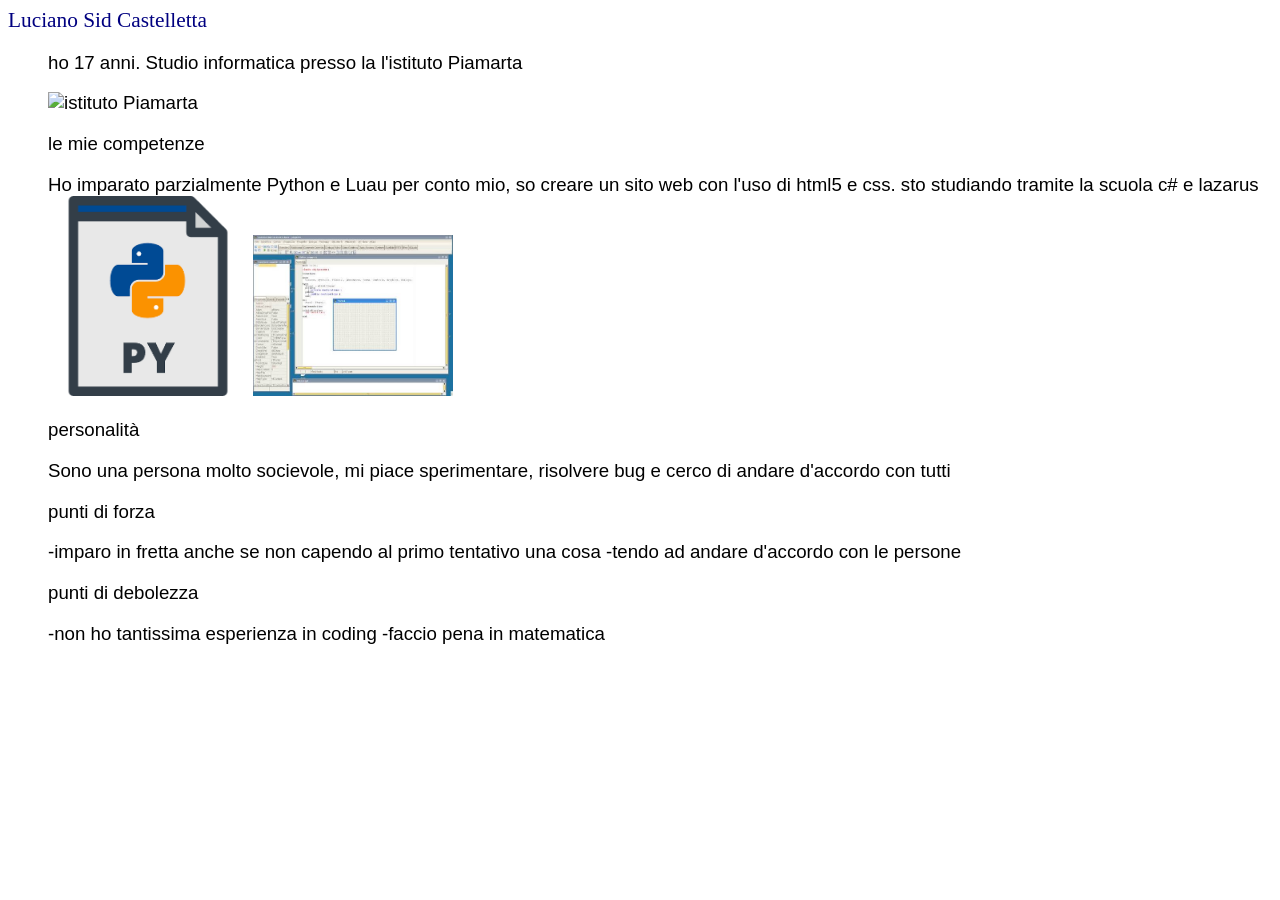
==== progetti html/index.html @ a8c0a94f "Add files via upload" ====
<!DOCTYPE html>
<html lang="it">
<head>
<meta charset="utf-8">
<titolo>Luciano Sid Castelletta</titolo>
<style>
body { font-family: Arial, sans-serif; font-size: 14pt; background-color: white; }
titolo { font-family: "Times New Roman", serif; font-size: 20pt; color: navy;}
titolo { font-family: "Times New Roman", serif; font-size: 16pt; color: navy;
}
img { width: 200px; }
</style>
</head>
<body>
<ul>
<info>ho 17 anni. Studio informatica presso la l'istituto Piamarta</info>
</ul>
<ul>
<img src="piamerta.jfif" alt="istituto Piamarta">
</ul>
<ul>
<sottotitolo>le mie competenze</sottotitolo>
</ul>
<ul>
<body>Ho imparato parzialmente Python e Luau per conto mio, so creare un sito web con l'uso di html5 e css. sto studiando tramite la scuola c# e lazarus</body>
<img src="Py.png" alt=Python> <img src="lazarus.jfif" alt=lazarus>
</ul>
<ul>
<sottotitolo>personalità</sottotitolo>
</ul>
<ul>
<body>Sono una persona molto socievole, mi piace sperimentare, risolvere bug e cerco di andare d'accordo con tutti</body>
</ul>
<ul>
<sottotitolo>punti di forza</sottotitolo>
</ul>
<ul>
<body>-imparo in fretta anche se non capendo al primo tentativo una cosa</body>
<body>-tendo ad andare d'accordo con le persone</body>
</ul>
<ul>
<sottotitolo>punti di debolezza</sottotitolo>
</ul>
<ul>
<body>-non ho tantissima esperienza in coding</body>
<body>-faccio pena in matematica</body>
</ul>
<body></body>
<sottotitolo></sottotitolo>
<img src="" alt=>
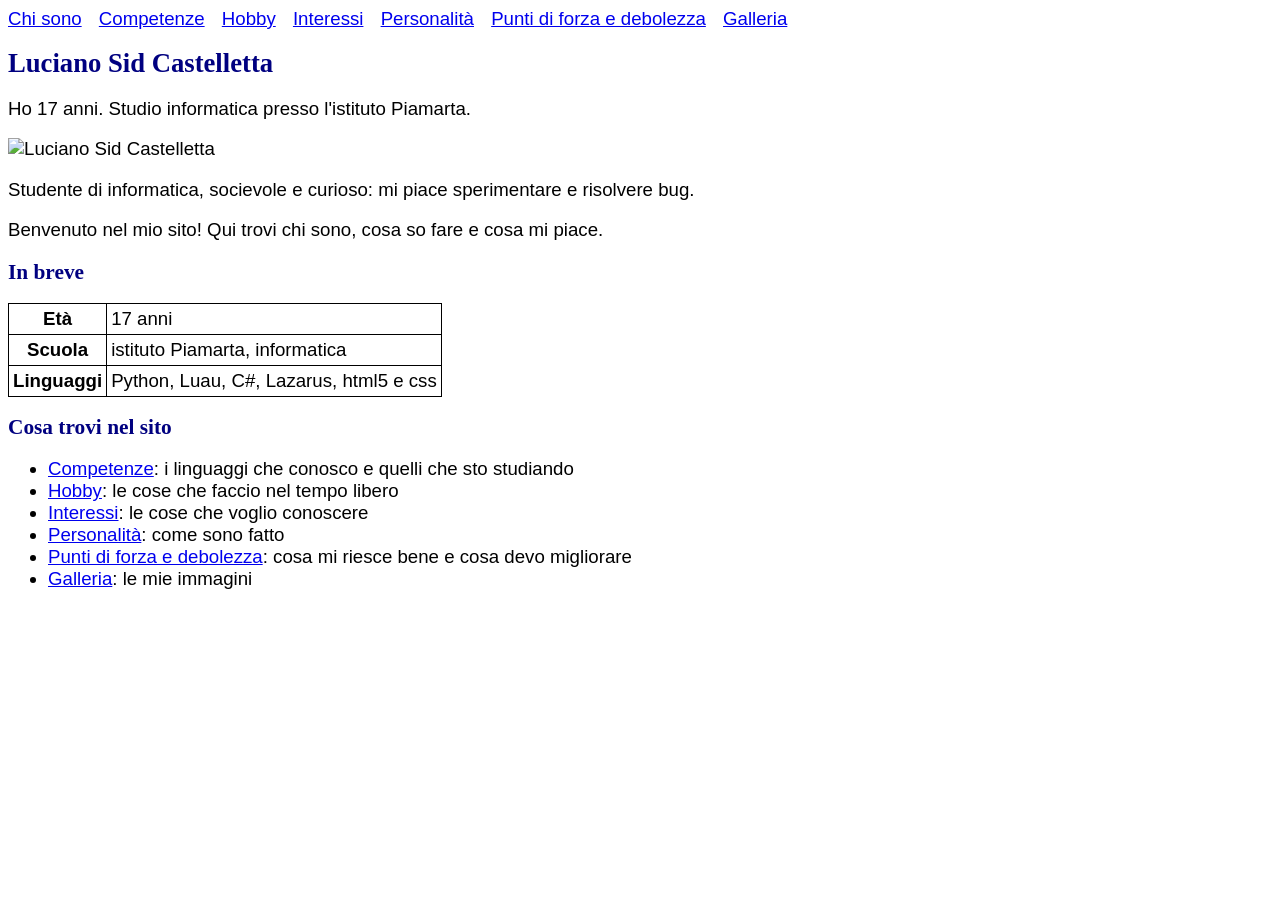
==== commit 7b3bfd65: "nuova versione del sito ho fatto una pagina principale con l'index, poi ho fatto sezioni a parte per" ====
--- a/progetti html/index.html
+++ b/progetti html/index.html
@@ -1,53 +1,51 @@
-
-
-
-<!DOCTYPE html>
-<html lang="it">
-<head>
-<meta charset="utf-8">
-<titolo>Luciano Sid Castelletta</titolo>
-<style>
-body { font-family: Arial, sans-serif; font-size: 14pt; background-color: white; }
-titolo { font-family: "Times New Roman", serif; font-size: 20pt; color: navy;}
-titolo { font-family: "Times New Roman", serif; font-size: 16pt; color: navy;
-}
-img { width: 200px; }
-</style>
-</head>
-<body>
-<ul>
-<info>ho 17 anni. Studio informatica presso la l'istituto Piamarta</info>
-</ul>
-<ul>
-<img src="piamerta.jfif" alt="istituto Piamarta">
-</ul>
-<ul>
-<sottotitolo>le mie competenze</sottotitolo>
-</ul>
-<ul>
-<body>Ho imparato parzialmente Python e Luau per conto mio, so creare un sito web con l'uso di html5 e css. sto studiando tramite la scuola c# e lazarus</body>
-<img src="Py.png" alt=Python> <img src="lazarus.jfif" alt=lazarus>
-</ul>
-<ul>
-<sottotitolo>personalità</sottotitolo>
-</ul>
-<ul>
-<body>Sono una persona molto socievole, mi piace sperimentare, risolvere bug e cerco di andare d'accordo con tutti</body>
-</ul>
-<ul>
-<sottotitolo>punti di forza</sottotitolo>
-</ul>
-<ul>
-<body>-imparo in fretta anche se non capendo al primo tentativo una cosa</body>
-<body>-tendo ad andare d'accordo con le persone</body>
-</ul>
-<ul>
-<sottotitolo>punti di debolezza</sottotitolo>
-</ul>
-<ul>
-<body>-non ho tantissima esperienza in coding</body>
-<body>-faccio pena in matematica</body>
-</ul>
-<body></body>
-<sottotitolo></sottotitolo>
-<img src="" alt=>+<!DOCTYPE html>
+<html lang="it">
+<head>
+<meta charset="utf-8">
+<title>Chi sono</title>
+<link rel="stylesheet" href="style.css">
+</head>
+<body>
+<nav>
+<a href="index.html">Chi sono</a>
+<a href="competenze.html">Competenze</a>
+<a href="hobby.html">Hobby</a>
+<a href="interessi.html">Interessi</a>
+<a href="personalita.html">Personalità</a>
+<a href="punti.html">Punti di forza e debolezza</a>
+<a href="galleria.html">Galleria</a>
+</nav>
+<h1 class="titolo">Luciano Sid Castelletta</h1>
+<p class="info">Ho 17 anni. Studio informatica presso l'istituto Piamarta.</p>
+<img src="io.jpg" alt="Luciano Sid Castelletta">
+<p class="info">Studente di informatica, socievole e curioso: mi piace sperimentare e risolvere bug.</p>
+<p>Benvenuto nel mio sito! Qui trovi chi sono, cosa so fare e cosa mi piace.</p>
+
+<h2 class="sottotitolo">In breve</h2>
+<table>
+<tr>
+<th>Età</th>
+<td>17 anni</td>
+</tr>
+<tr>
+<th>Scuola</th>
+<td>istituto Piamarta, informatica</td>
+</tr>
+<tr>
+<th>Linguaggi</th>
+<td>Python, Luau, C#, Lazarus, html5 e css</td>
+</tr>
+</table>
+
+<h2 class="sottotitolo">Cosa trovi nel sito</h2>
+<ul>
+<li><a href="competenze.html">Competenze</a>: i linguaggi che conosco e quelli che sto studiando</li>
+<li><a href="hobby.html">Hobby</a>: le cose che faccio nel tempo libero</li>
+<li><a href="interessi.html">Interessi</a>: le cose che voglio conoscere</li>
+<li><a href="personalita.html">Personalità</a>: come sono fatto</li>
+<li><a href="punti.html">Punti di forza e debolezza</a>: cosa mi riesce bene e cosa devo migliorare</li>
+<li><a href="galleria.html">Galleria</a>: le mie immagini</li>
+</ul>
+
+</body>
+</html>
--- a/progetti html/style.css
+++ b/progetti html/style.css
@@ -0,0 +1,26 @@
+body {
+  font-family: Arial, sans-serif;
+  font-size: 14pt;
+  background-color: white;
+}
+.titolo {
+  font-family: "Times New Roman", serif;
+  font-size: 20pt;
+  color: navy;
+}
+.sottotitolo {
+  font-family: "Times New Roman", serif;
+  font-size: 16pt;
+  color: navy;
+}
+img {
+  width: 200px;
+}
+nav a {
+  margin-right: 12px;
+}
+table, th, td {
+  border: 1px solid black;
+  border-collapse: collapse;
+  padding: 4px;
+}
